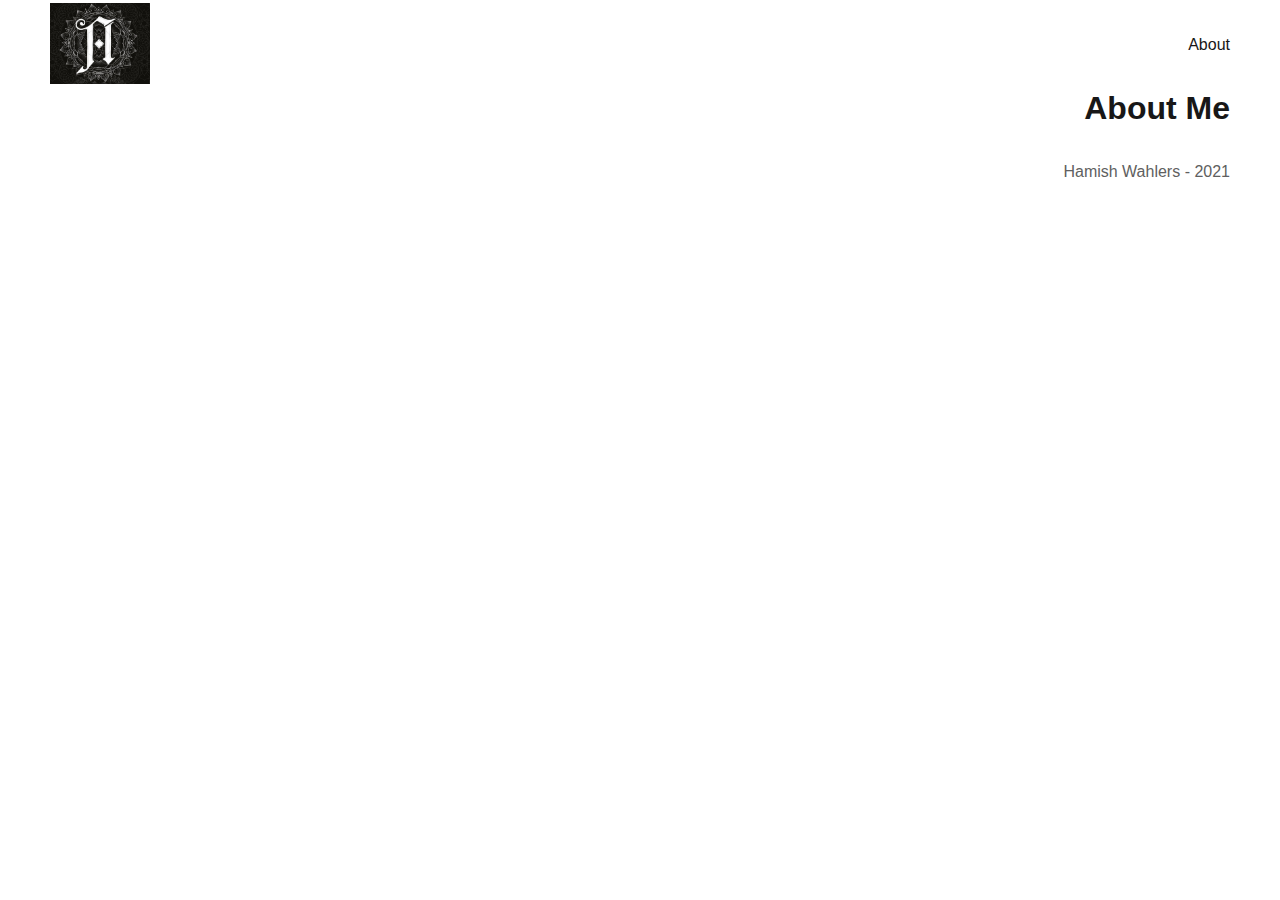
==== 0-Lesson-Assessments-main/Assignment-01/public/about.html @ 835a3f2a "Add files via upload" ====
<!DOCTYPE html>
<html lang="en">
  <head>
    <meta charset="UTF-8" />
    <meta http-equiv="X-UA-Compatible" content="IE=edge" />
    <meta name="viewport" content="width=device-width, initial-scale=1.0" />
    <link
      rel="shortcut icon"
      href="images/favicon.png"
      type="image/x-icon"
    />
    <link rel="stylesheet" href="css/main.css" />
    <title>About - Hamish's Blog!</title>
  </head>
  <body>
    <div id="root">
      <header>
        <a href="index.html"><img class="blog-logo"src="images/logo.jpg" alt="The logo for the blog"></a>
        <nav>
          <ul>
            <li><a href="about.html">About</a></li>
          </ul>
        </nav>
      </header>

      <div class="about-me-headline">
        <h1>About Me</h1>
      </div>

      <footer>
        <p>
          Hamish Wahlers - 2021
        </p>
      </footer>
    </div>    
  </body>
</html>
---- 0-Lesson-Assessments-main/Assignment-01/public/css/main.css ----
/* clear style sheet */
* {
  margin: 0;
  padding: 0;
  list-style-type: none;
  text-decoration: none;
  box-sizing: border-box;
}

/* import fonts */
@import url('https://fonts.googleapis.com/css2?family=DM+Sans:wght@400;700&family=Sansita:wght@400;700&display=swap');

/* variables here */
/* https://developer.mozilla.org/en-US/docs/Web/CSS/Using_CSS_custom_properties */
:root {
  /* colors */
  --dark-grey: #606060;
  --light-grey: #f3f3f3;
  --main-black: #181717;
  /* fonts */
  --main-font: 'DM Sans', sans-serif;
}

body {
  font-family: var(--main-font);
  color: var(--main-black);
}

/* I'm really not sure why I had to specify the links in particular to override the colour here? I have the clear style sheet up the top obviously which is cool, then I re-add the underline just for the .read-blog-link class, but I couldn't for the life of me figure out how else to get rid of the blue text for the links! I thought that the body selector above would have done it since this worked for the rest of the site... Very keen on your thoughts here since I'm sure I'm just doing something dumb :)*/
a { 
  color: var(--main-black);
}

header {
  height: 10vh;
  display: flex;
  justify-content: space-between;
  align-items: center;
}

.blog-logo {
  height: 9vh;
  margin-left: 50px;
}

nav ul {
  margin-right: 50px;
}

footer {
  height: 10vh;
  line-height: 10vh;
}

.intro {
  height: 20vh;
  display: flex;
  align-items: center;
  justify-content: space-between;
}

.hello {
  margin-left: 50px;
  width: 40vw;
  font-size: 30px;
}

.about-me {
  font-size: 16px;
  width: 40vw;
  margin-right: 50px;
  color: var(--dark-grey);
}

.about-me-headline {
  display: flex;
  justify-content: end;
  margin-right: 50px;
}

.blog-container {
  height: 30vh;
  margin-left: 50px;
  display: flex;
  justify-content: space-between;
  align-items: center;
}

.blog {
  width: 40vw;
  display: flex;
  flex-direction: column;
}

.blog-image {
  height: 20vh;
  width: 40vw;
  margin-right: 50px;  
}

.blog-title-date {
  margin-bottom:  10px;
}

.read-blog-link {
  text-decoration: underline;
}

hr {
  border: 3px solid var(--light-grey);
  margin: 0 50px;
}

.blog-highlight-info {
  margin: 20px 0;
}


.blog-two {
  height: 30vh;
}

footer p {
  display: flex;
  justify-content: flex-end;
  margin-right: 50px;
  font-size: 16px;
  color: var(--dark-grey);
}

/* BEM convention: Block, Element, Modifier */
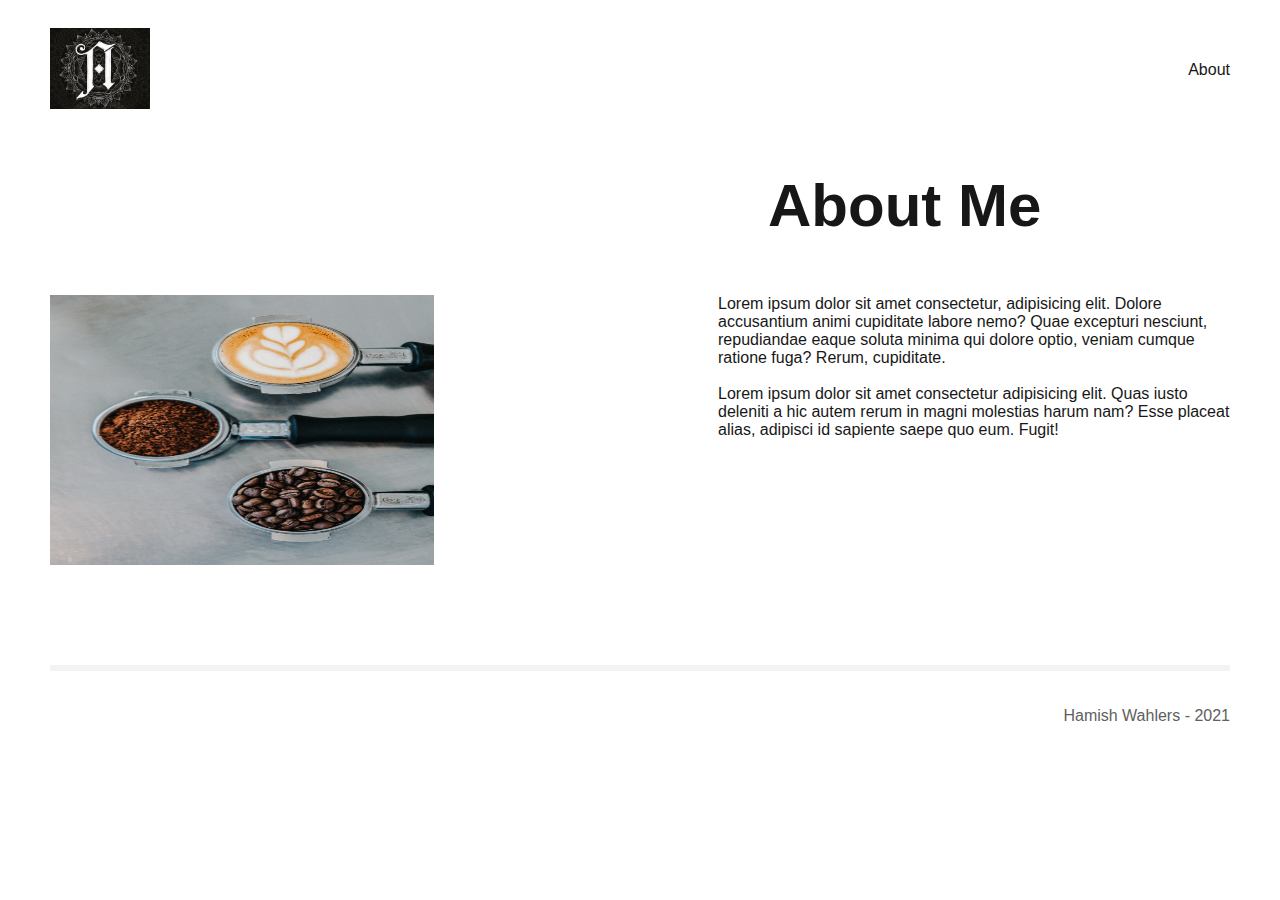
==== commit 715f94c2: "Slooooooow progress on pages" ====
--- a/0-Lesson-Assessments-main/Assignment-01/public/about.html
+++ b/0-Lesson-Assessments-main/Assignment-01/public/about.html
@@ -23,10 +23,26 @@
         </nav>
       </header>
 
-      <div class="about-me-headline">
+      <!-- <div class="about-me-headline">
         <h1>About Me</h1>
-      </div>
+      </div> -->
 
+      <div class="intro">
+          <section class="about-me">
+        </section>
+        <section class="hello">
+          <h1>About Me</h1>
+          </section>
+        </div>
+
+      <div class="about-container">
+        <section class="about-blog">
+          <img class="about-image"src="images/about-me-coffee.jpg" alt="An image of delicious coffee">
+          <p class="about-info">Lorem ipsum dolor sit amet consectetur, adipisicing elit. Dolore accusantium animi cupiditate labore nemo? Quae excepturi nesciunt, repudiandae eaque soluta minima qui dolore optio, veniam cumque ratione fuga? Rerum, cupiditate.<br><br>Lorem ipsum dolor sit amet consectetur adipisicing elit. Quas iusto deleniti a hic autem rerum in magni molestias harum nam? Esse placeat alias, adipisci id sapiente saepe quo eum. Fugit!</p>
+          </section>
+        </div>
+        <hr>
+  
       <footer>
         <p>
           Hamish Wahlers - 2021
--- a/0-Lesson-Assessments-main/Assignment-01/public/css/main.css
+++ b/0-Lesson-Assessments-main/Assignment-01/public/css/main.css
@@ -36,6 +36,7 @@
   display: flex;
   justify-content: space-between;
   align-items: center;
+  margin-top: 25px;
 }
 
 .blog-logo {
@@ -45,6 +46,11 @@
 
 nav ul {
   margin-right: 50px;
+}
+
+nav ul li:hover {
+  text-decoration: underline;
+  font-weight: bold;
 }
 
 footer {
@@ -72,12 +78,13 @@
   color: var(--dark-grey);
 }
 
-.about-me-headline {
-  display: flex;
+/* .about-me-headline {
+   display: flex;
   justify-content: end;
-  margin-right: 50px;
+  margin: 10vh 41vw;  this is a really ugly solution, I was struggling to get the About Me headline to sit in the same place above the text here, because I only had the one element (whereas in other places I had two next to each other which I had spaced with space-between). 
+  width: 40vw;
 }
-
+ */
 .blog-container {
   height: 30vh;
   margin-left: 50px;
@@ -86,10 +93,43 @@
   align-items: center;
 }
 
+.blog-page {
+  display: flex;
+  margin-left: 50px;
+  height: 30vh;
+}
+
+.about-container {
+  height: 30vh;
+  margin-left: 50px;
+  margin-right: 50px;
+  margin-bottom: 100px;
+}
+
+.about-image {
+  height: 30vh;
+  width: 30vw;
+}
+
+.about-info {
+  width: 40vw;
+  height: 30vh;
+}
+
 .blog {
   width: 40vw;
   display: flex;
   flex-direction: column;
+}
+
+.blog-one-image {
+  width: 20vw;
+}
+
+.about-blog {
+  display: flex;
+  justify-content: space-between;
+  align-items: center;
 }
 
 .blog-image {
